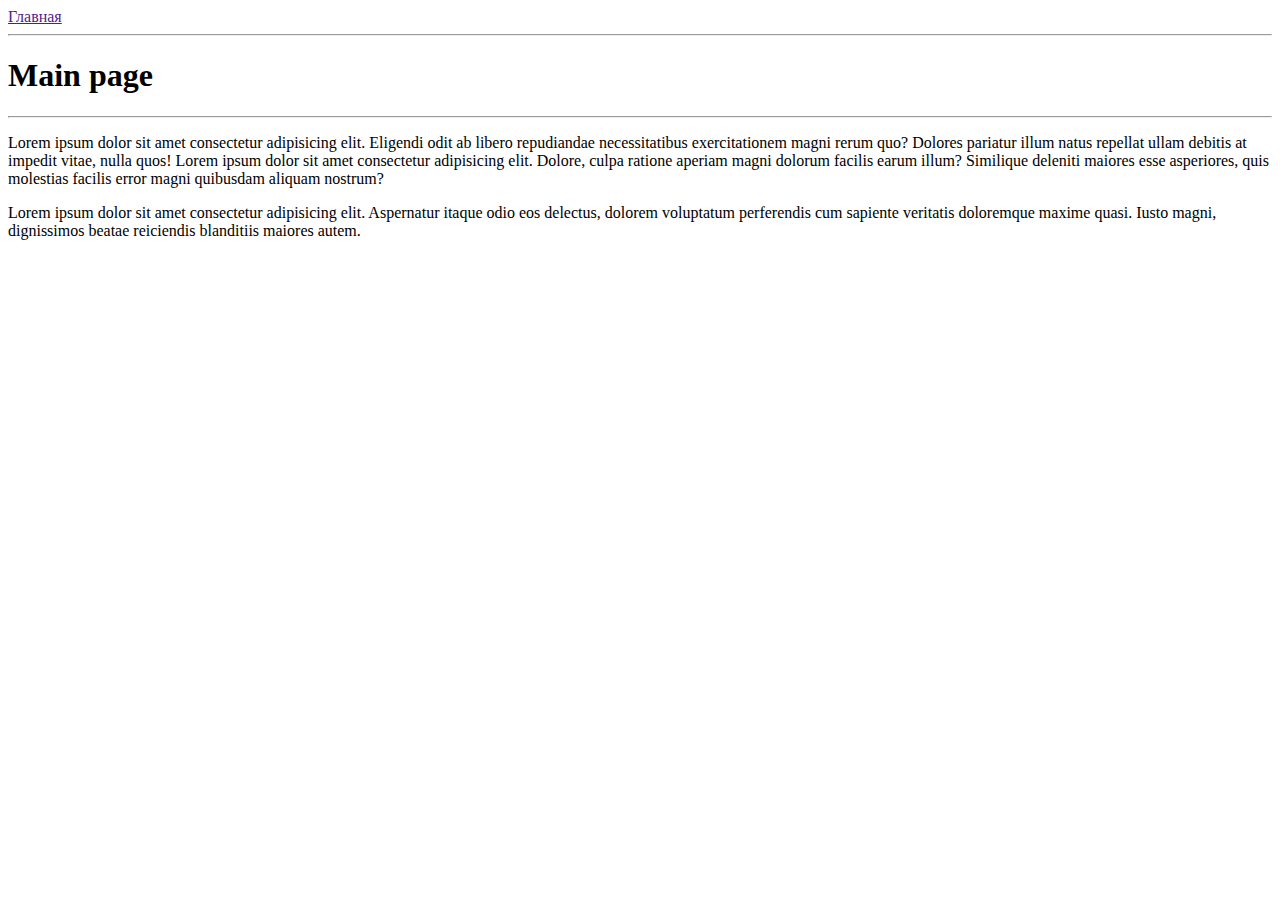
==== lesson_1/index.html @ 809f72c0 "Lection_1" ====
<!DOCTYPE html>
<html lang="en">
<head>
    <meta charset="UTF-8">
    <meta http-equiv="X-UA-Compatible" content="IE=edge">
    <meta name="viewport" content="width=device-width, initial-scale=1.0">
    <title>Doct</title>
</head>
<body>
    <a href="">Главная</a>

    <hr>
    <h1>Main page</h1>
    <hr>
    
    <p>Lorem ipsum dolor sit amet consectetur adipisicing elit. Eligendi odit ab libero repudiandae necessitatibus exercitationem magni rerum quo? Dolores pariatur illum natus repellat ullam debitis at impedit vitae, nulla quos! Lorem ipsum dolor sit amet consectetur adipisicing elit. Dolore, culpa ratione aperiam magni dolorum facilis earum illum? Similique deleniti maiores esse asperiores, quis molestias facilis error magni quibusdam aliquam nostrum?</p>

    <p>Lorem ipsum dolor sit amet consectetur adipisicing elit. Aspernatur itaque odio eos delectus, dolorem voluptatum perferendis cum sapiente veritatis doloremque maxime quasi. Iusto magni, dignissimos beatae reiciendis blanditiis maiores autem.</p>
</body>
</html>
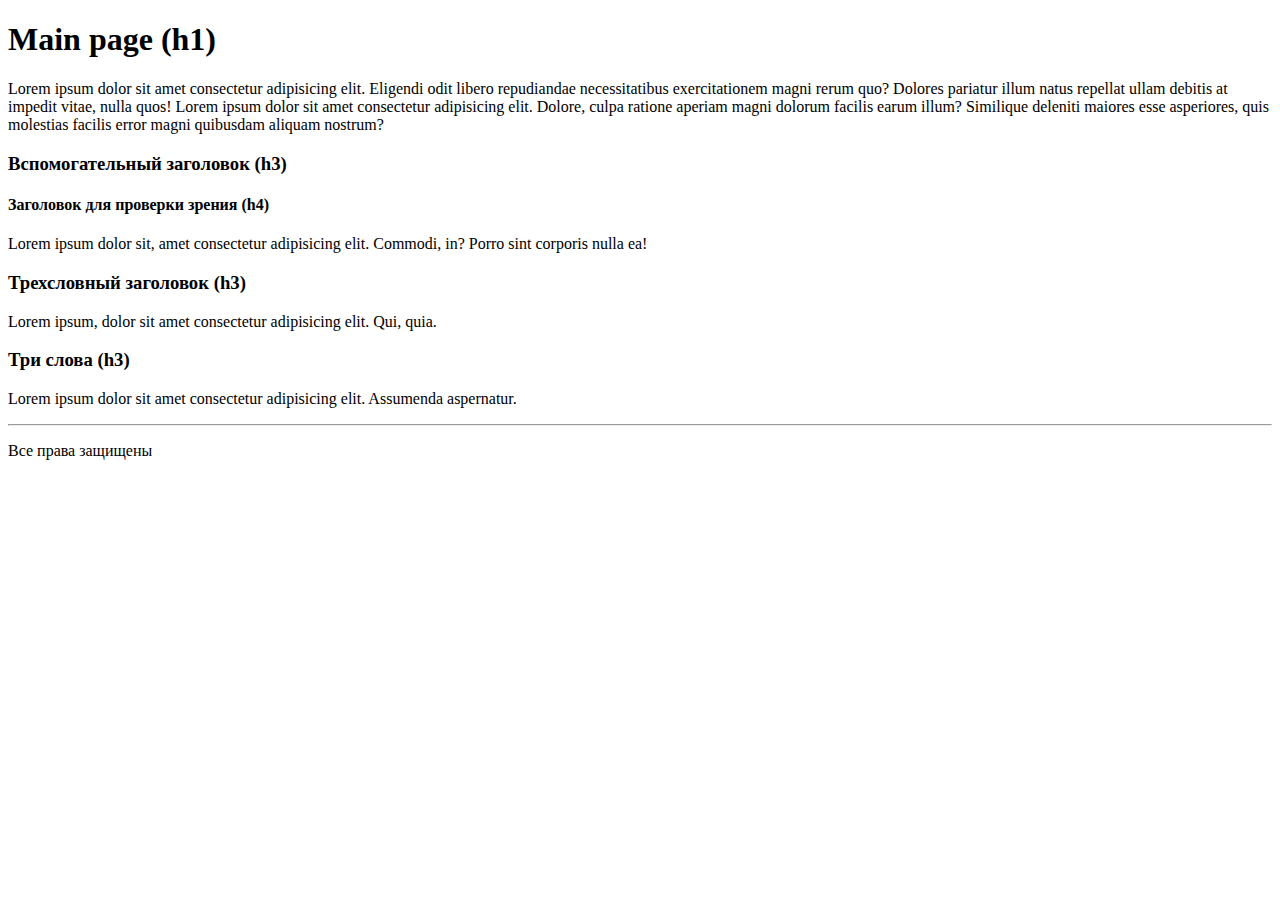
==== commit d2bf4c2f: "HomeWork" ====
--- a/lesson_1/index.html
+++ b/lesson_1/index.html
@@ -4,17 +4,30 @@
     <meta charset="UTF-8">
     <meta http-equiv="X-UA-Compatible" content="IE=edge">
     <meta name="viewport" content="width=device-width, initial-scale=1.0">
-    <title>Doct</title>
+    <title>Test</title>
 </head>
 <body>
-    <a href="">Главная</a>
+
+    <h1>Main page (h1)</h1>
+  
+    
+    <p>Lorem ipsum dolor sit amet consectetur adipisicing elit. Eligendi odit libero repudiandae necessitatibus exercitationem magni rerum quo? Dolores pariatur illum natus repellat ullam debitis at impedit vitae, nulla quos! Lorem ipsum dolor sit amet consectetur adipisicing elit. Dolore, culpa ratione aperiam magni dolorum facilis earum illum? Similique deleniti maiores esse asperiores, quis molestias facilis error magni quibusdam aliquam nostrum?</p>
+
+    <h3>Вспомогательный заголовок (h3)</h3>
+    <h4>Заголовок для проверки зрения (h4)</h4>
+
+    <p>Lorem ipsum dolor sit, amet consectetur adipisicing elit. Commodi, in? Porro sint corporis nulla ea!</p>
+
+    <h3>Трехсловный заголовок (h3)</h3>
+
+    <p>Lorem ipsum, dolor sit amet consectetur adipisicing elit. Qui, quia.</p>
+
+    <h3>Три слова (h3)</h3>
+
+    <p>Lorem ipsum dolor sit amet consectetur adipisicing elit. Assumenda aspernatur.</p>
 
     <hr>
-    <h1>Main page</h1>
-    <hr>
-    
-    <p>Lorem ipsum dolor sit amet consectetur adipisicing elit. Eligendi odit ab libero repudiandae necessitatibus exercitationem magni rerum quo? Dolores pariatur illum natus repellat ullam debitis at impedit vitae, nulla quos! Lorem ipsum dolor sit amet consectetur adipisicing elit. Dolore, culpa ratione aperiam magni dolorum facilis earum illum? Similique deleniti maiores esse asperiores, quis molestias facilis error magni quibusdam aliquam nostrum?</p>
 
-    <p>Lorem ipsum dolor sit amet consectetur adipisicing elit. Aspernatur itaque odio eos delectus, dolorem voluptatum perferendis cum sapiente veritatis doloremque maxime quasi. Iusto magni, dignissimos beatae reiciendis blanditiis maiores autem.</p>
+    <p>Все права защищены</p>
 </body>
 </html>